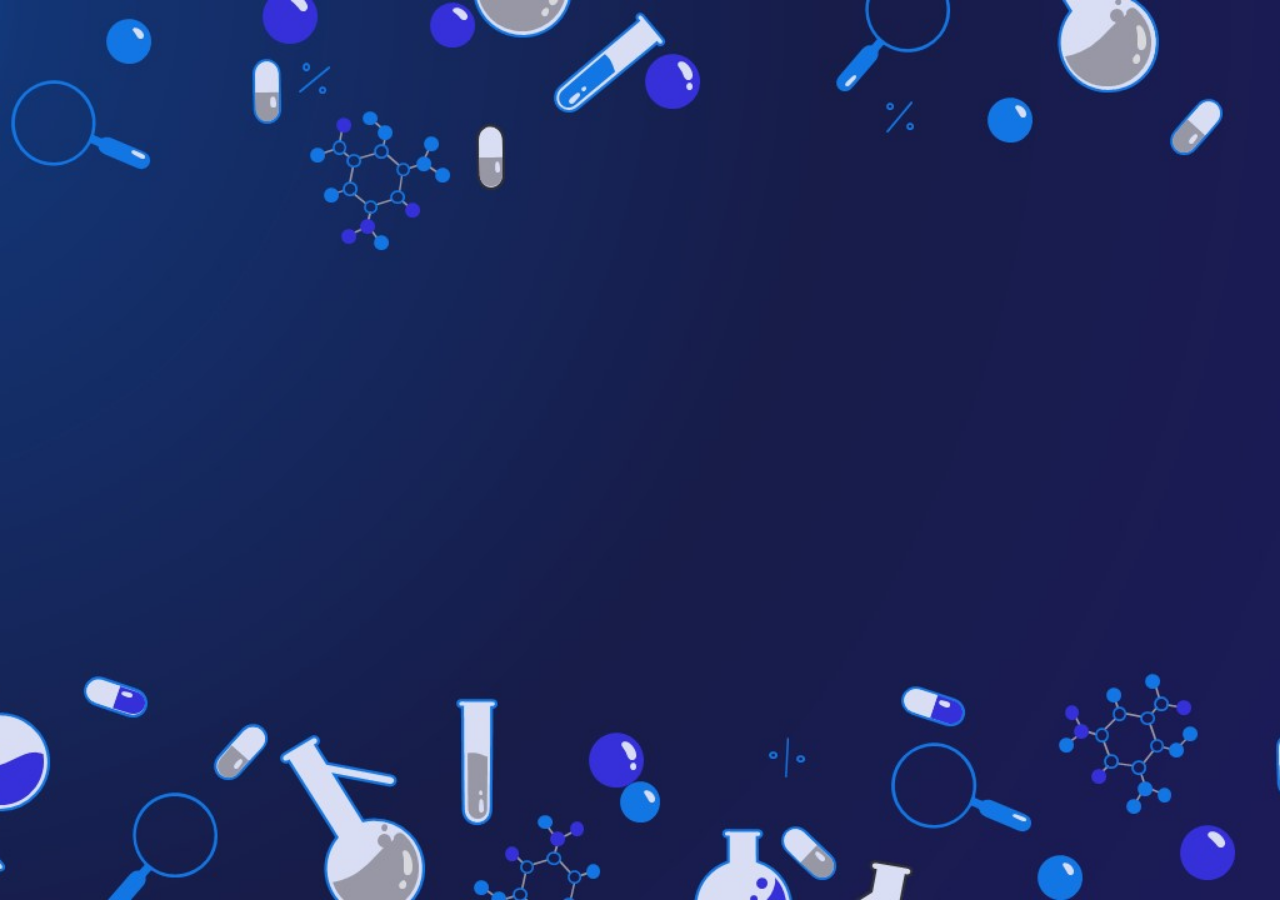
==== dashboard.html @ f60f1148 "Add files via upload" ====
<!DOCTYPE html>
<html lang="en">
<head>
    <meta charset="UTF-8">
    <meta name="viewport" content="width=device-width, initial-scale=1.0">
    <title>Leaderboard</title>
    <style>
        /* Additional styles from the original file */
        body {
            font-family: Arial, sans-serif;
            background-image: url('Science-Background.jpg');
            background-size: cover;
            background-position: center center; /* Center horizontally and vertically */
            background-repeat: no-repeat;
            margin: 0;
            padding: 0;
            color: #333;
            height: 100vh; /* Fill the entire viewport height */
        }

        h1 {
            text-align: center;
            margin-top: 50px;
            color: #333;
        }

        ol {
            list-style: none;
            padding: 0;
            margin: 0;
        }

        li {
            display: flex;
            justify-content: space-between;
            padding: 5px 0;
        }

        li:nth-child(odd) {
            background-color: #f9f9f9;
        }

        li:nth-child(even) {
            background-color: #e9e9e9;
        }

        span {
            flex: 1;
            text-align: center;
        }
    </style>
</head>
<body>
    <div id="json-content"></div>

    <script src="scripts.js"></script>
</body>
</html>
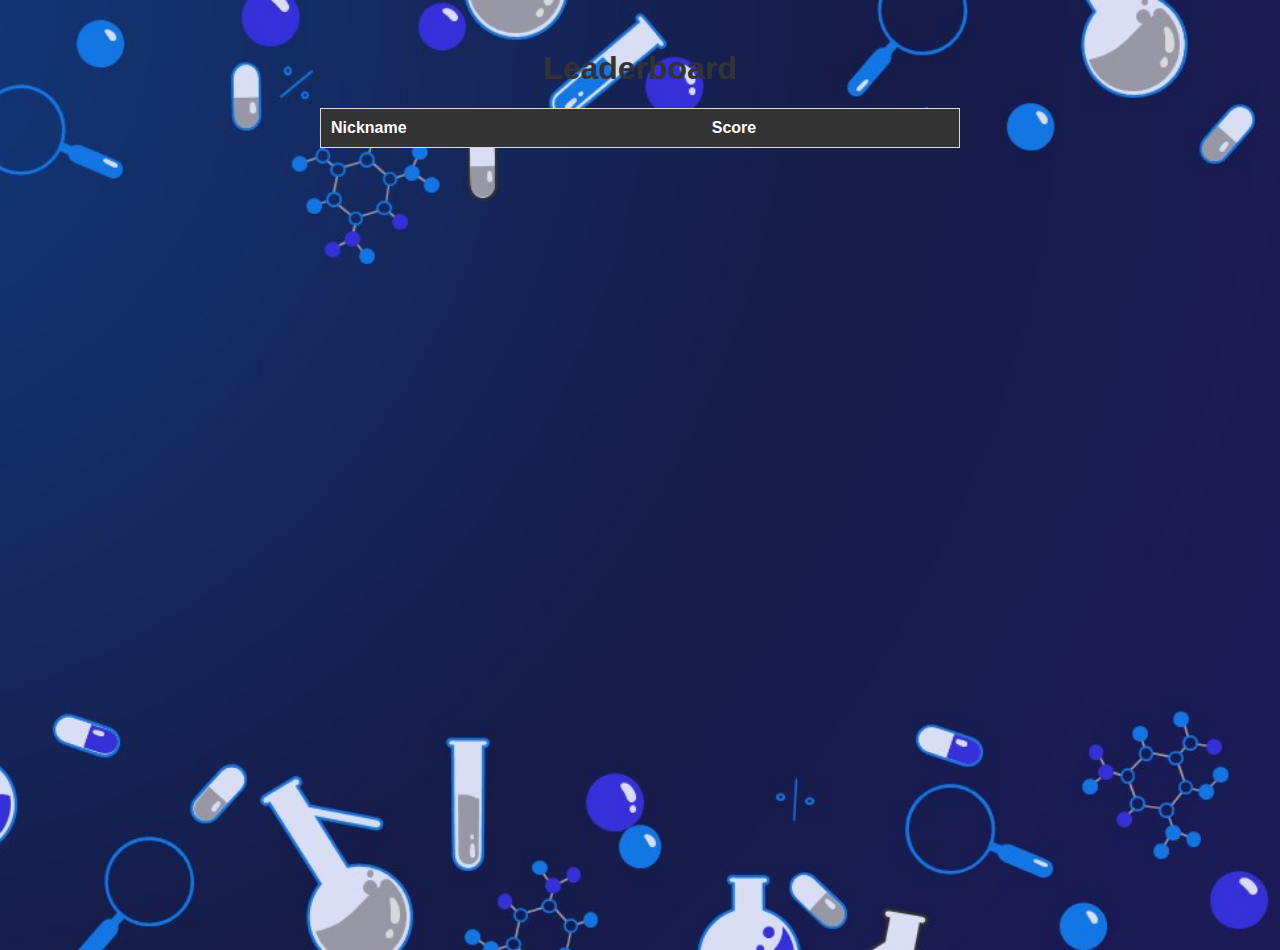
==== commit 844384c9: "Update dashboard.html" ====
--- a/dashboard.html
+++ b/dashboard.html
@@ -24,34 +24,50 @@
             color: #333;
         }
 
-        ol {
-            list-style: none;
-            padding: 0;
-            margin: 0;
+        table {
+            width: 50%;
+            margin: 20px auto;
+            border-collapse: collapse;
+            border: 1px solid #ddd;
+            background-color: #fff;
         }
 
-        li {
-            display: flex;
-            justify-content: space-between;
-            padding: 5px 0;
-        }
-
-        li:nth-child(odd) {
+        thead {
             background-color: #f9f9f9;
         }
 
-        li:nth-child(even) {
-            background-color: #e9e9e9;
+        th, td {
+            padding: 10px;
+            text-align: left;
         }
 
-        span {
-            flex: 1;
-            text-align: center;
+        th {
+            background-color: #333;
+            color: #fff;
+        }
+
+        tr:nth-child(odd) {
+            background-color: #f9f9f9;
+        }
+
+        tr:nth-child(even) {
+            background-color: #e9e9e9;
         }
     </style>
 </head>
 <body>
-    <div id="json-content"></div>
+    <h1>Leaderboard</h1>
+    <table id="leaderboard">
+        <thead>
+            <tr>
+                <th>Nickname</th>
+                <th>Score</th>
+            </tr>
+        </thead>
+        <tbody id="leaderboard-body">
+            <!-- Leaderboard data will be populated here -->
+        </tbody>
+    </table>
 
     <script src="scripts.js"></script>
 </body>
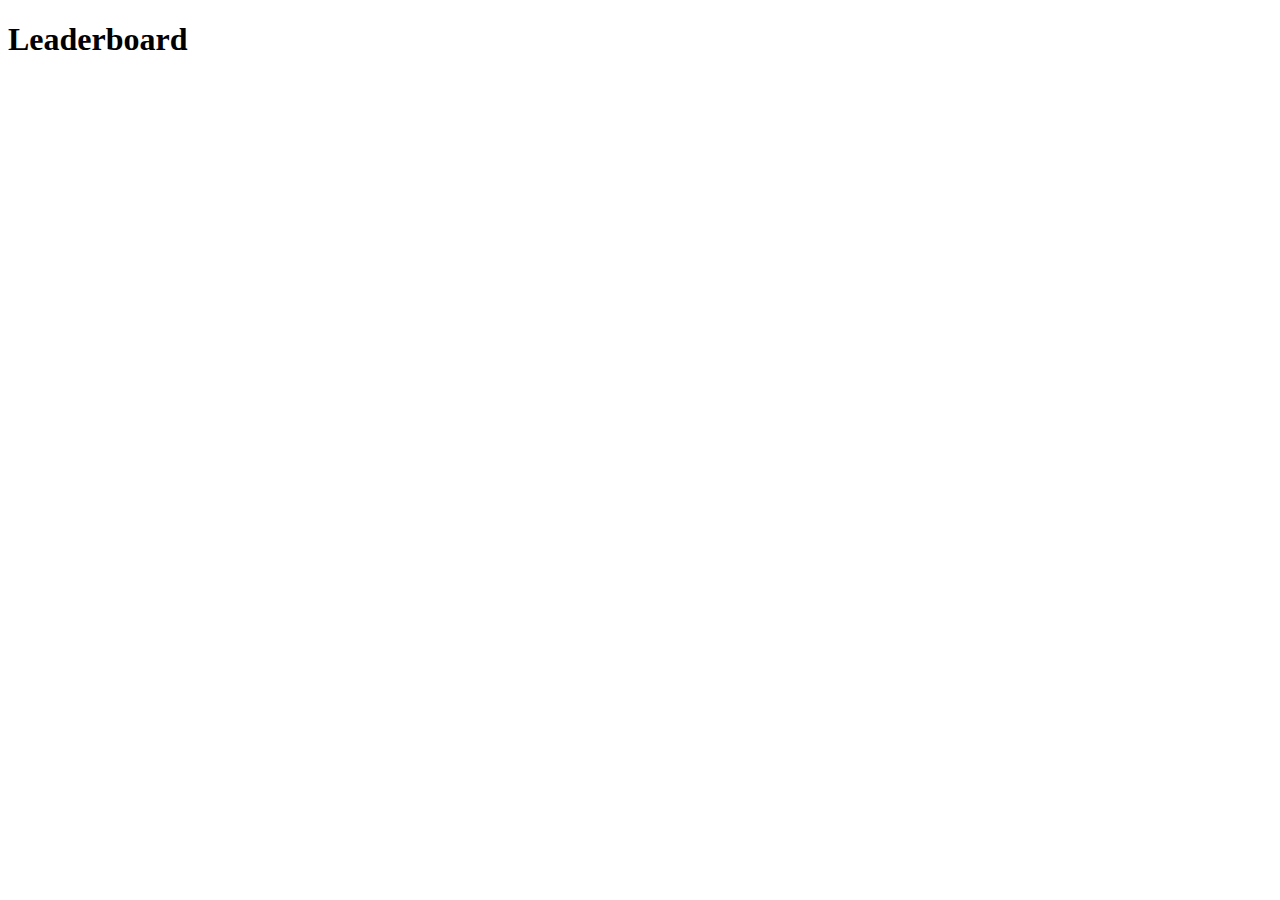
==== commit f4a690f3: "Update dashboard.html" ====
--- a/dashboard.html
+++ b/dashboard.html
@@ -5,25 +5,7 @@
     <meta name="viewport" content="width=device-width, initial-scale=1.0">
     <title>Leaderboard</title>
     <style>
-        /* Additional styles from the original file */
-        body {
-            font-family: Arial, sans-serif;
-            background-image: url('Science-Background.jpg');
-            background-size: cover;
-            background-position: center center; /* Center horizontally and vertically */
-            background-repeat: no-repeat;
-            margin: 0;
-            padding: 0;
-            color: #333;
-            height: 100vh; /* Fill the entire viewport height */
-        }
-
-        h1 {
-            text-align: center;
-            margin-top: 50px;
-            color: #333;
-        }
-
+        /* CSS styles for the table */
         table {
             width: 50%;
             margin: 20px auto;
@@ -32,42 +14,22 @@
             background-color: #fff;
         }
 
-        thead {
-            background-color: #f9f9f9;
-        }
-
         th, td {
             padding: 10px;
             text-align: left;
+            border-bottom: 1px solid #ddd;
         }
 
         th {
-            background-color: #333;
-            color: #fff;
-        }
-
-        tr:nth-child(odd) {
             background-color: #f9f9f9;
-        }
-
-        tr:nth-child(even) {
-            background-color: #e9e9e9;
         }
     </style>
 </head>
 <body>
     <h1>Leaderboard</h1>
-    <table id="leaderboard">
-        <thead>
-            <tr>
-                <th>Nickname</th>
-                <th>Score</th>
-            </tr>
-        </thead>
-        <tbody id="leaderboard-body">
-            <!-- Leaderboard data will be populated here -->
-        </tbody>
-    </table>
+    <div id="json-content">
+        <!-- Leaderboard table will be populated here -->
+    </div>
 
     <script src="scripts.js"></script>
 </body>
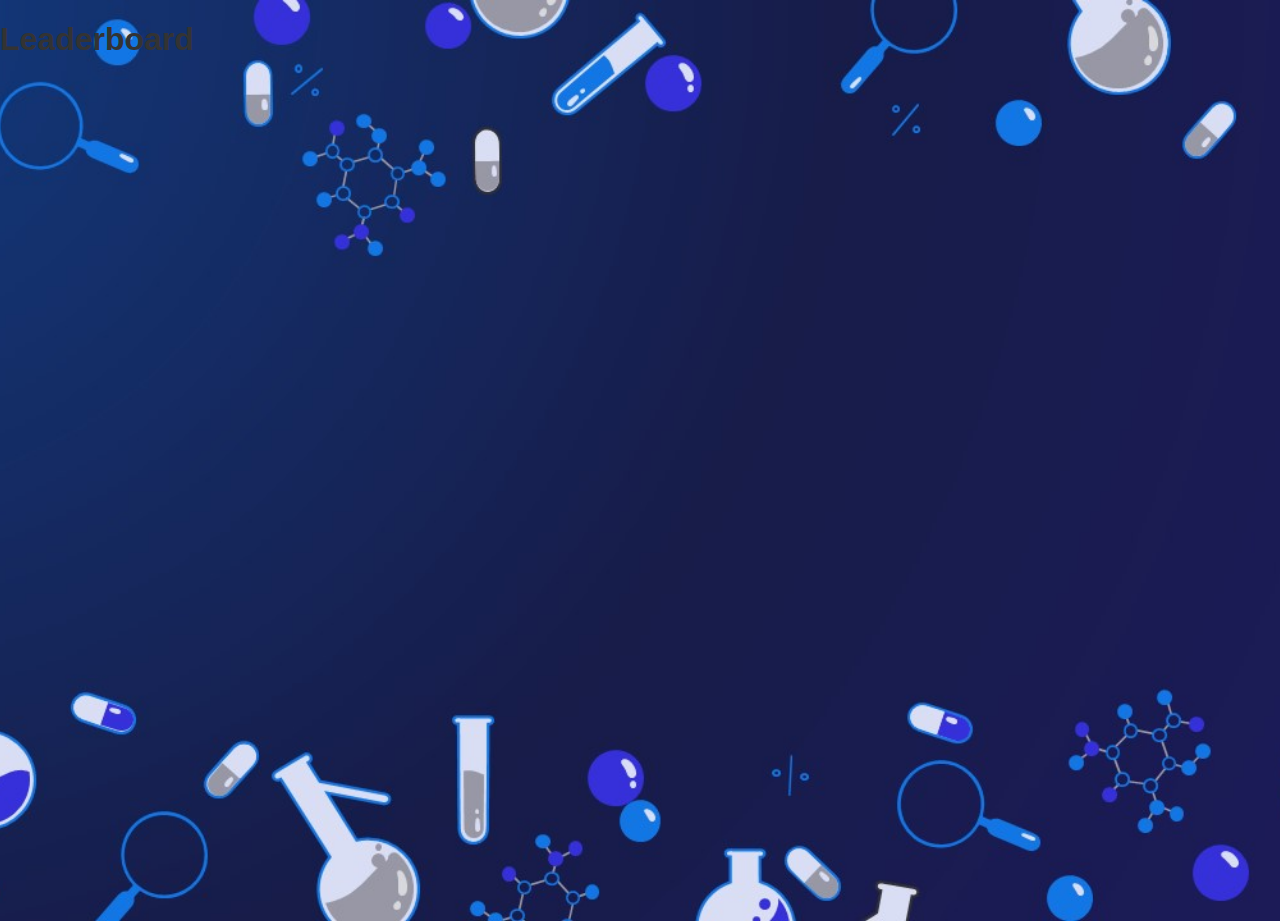
==== commit 453a30c4: "Update dashboard.html" ====
--- a/dashboard.html
+++ b/dashboard.html
@@ -5,6 +5,17 @@
     <meta name="viewport" content="width=device-width, initial-scale=1.0">
     <title>Leaderboard</title>
     <style>
+                body {
+            font-family: Arial, sans-serif;
+            background-image: url('Science-Background.jpg');
+            background-size: cover;
+            background-position: center center; /* Center horizontally and vertically */
+            background-repeat: no-repeat;
+            margin: 0;
+            padding: 0;
+            color: #333;
+            height: 100vh; /* Fill the entire viewport height */
+        }
         /* CSS styles for the table */
         table {
             width: 50%;
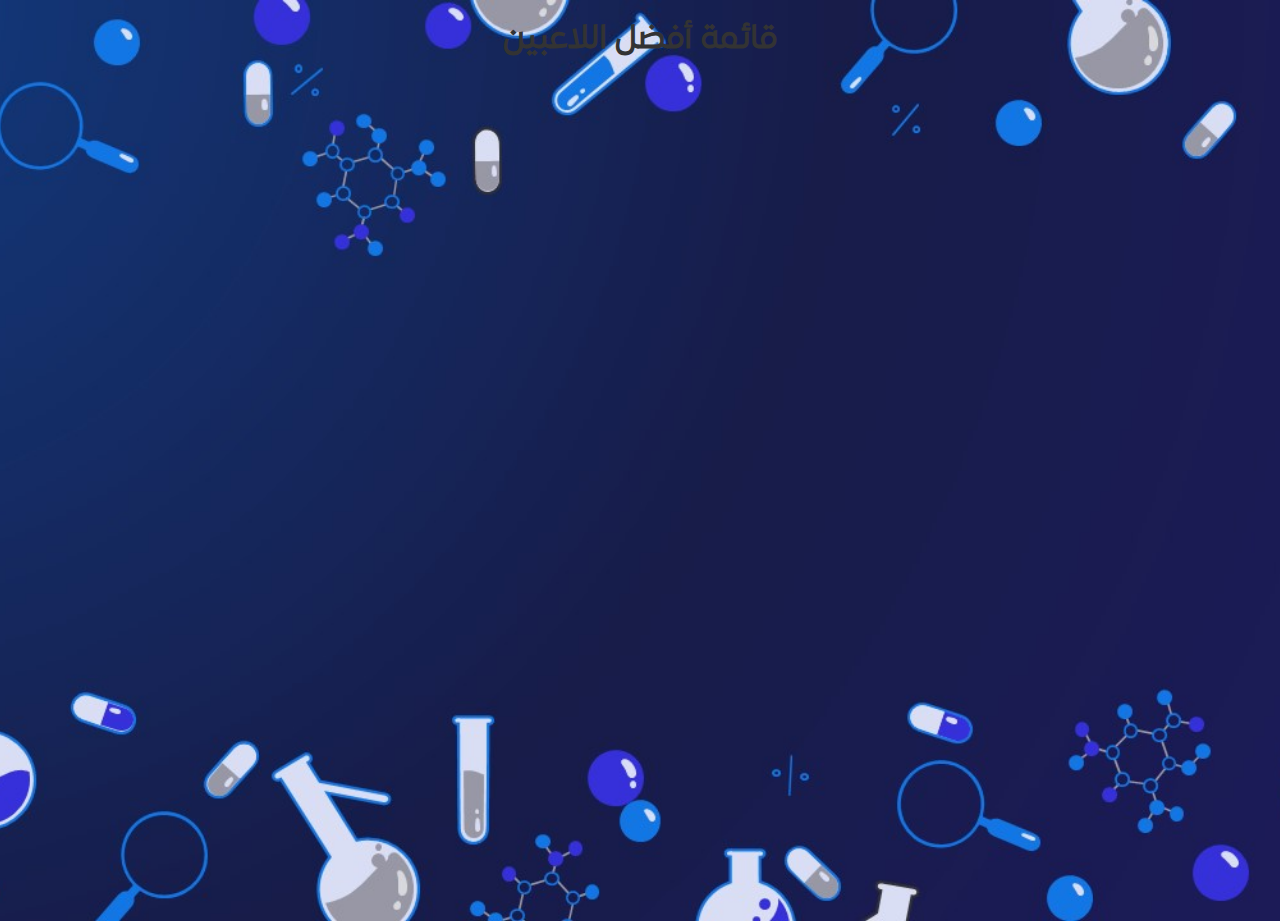
==== commit d596a260: "Update dashboard.html" ====
--- a/dashboard.html
+++ b/dashboard.html
@@ -5,20 +5,34 @@
     <meta name="viewport" content="width=device-width, initial-scale=1.0">
     <title>Leaderboard</title>
     <style>
-                body {
-            font-family: Arial, sans-serif;
+        /* Import custom fonts */
+        @font-face {
+            font-family: Expo Arabic;
+            src: url('ExpoArabic-Book.woff2') format('woff2');
+        }
+        @font-face {
+            font-family: Muslimah;
+            src: url('Muslimah-Thin (1).woff2') format('woff2');
+        }
+
+        /* Global styles */
+        body {
+            font-family: Expo Arabic, sans-serif; /* Use Expo Arabic as primary font */
             background-image: url('Science-Background.jpg');
             background-size: cover;
-            background-position: center center; /* Center horizontally and vertically */
+            background-position: center center;
             background-repeat: no-repeat;
             margin: 0;
             padding: 0;
             color: #333;
-            height: 100vh; /* Fill the entire viewport height */
+            height: 100vh;
+            text-align: center; /* Center align all text */
         }
-        /* CSS styles for the table */
+
+        /* Table styles */
         table {
-            width: 50%;
+            font-family: Muslimah, sans-serif; /* Use Muslimah for table font */
+            width: 80%; /* Expand table width for better readability */
             margin: 20px auto;
             border-collapse: collapse;
             border: 1px solid #ddd;
@@ -26,18 +40,27 @@
         }
 
         th, td {
-            padding: 10px;
-            text-align: left;
+            padding: 12px; /* Increase cell padding for better spacing */
+            text-align: center; /* Center align table content */
             border-bottom: 1px solid #ddd;
         }
 
         th {
             background-color: #f9f9f9;
+            font-weight: bold; /* Make header cells bold for emphasis */
+        }
+
+        tr:nth-child(even) {
+            background-color: #f2f2f2;
+        }
+
+        tr:hover {
+            background-color: #e0e0e0;
         }
     </style>
 </head>
 <body>
-    <h1>Leaderboard</h1>
+    <h1>قائمة أفضل اللاعبين</h1> <!-- Leaderboard title in Arabic -->
     <div id="json-content">
         <!-- Leaderboard table will be populated here -->
     </div>
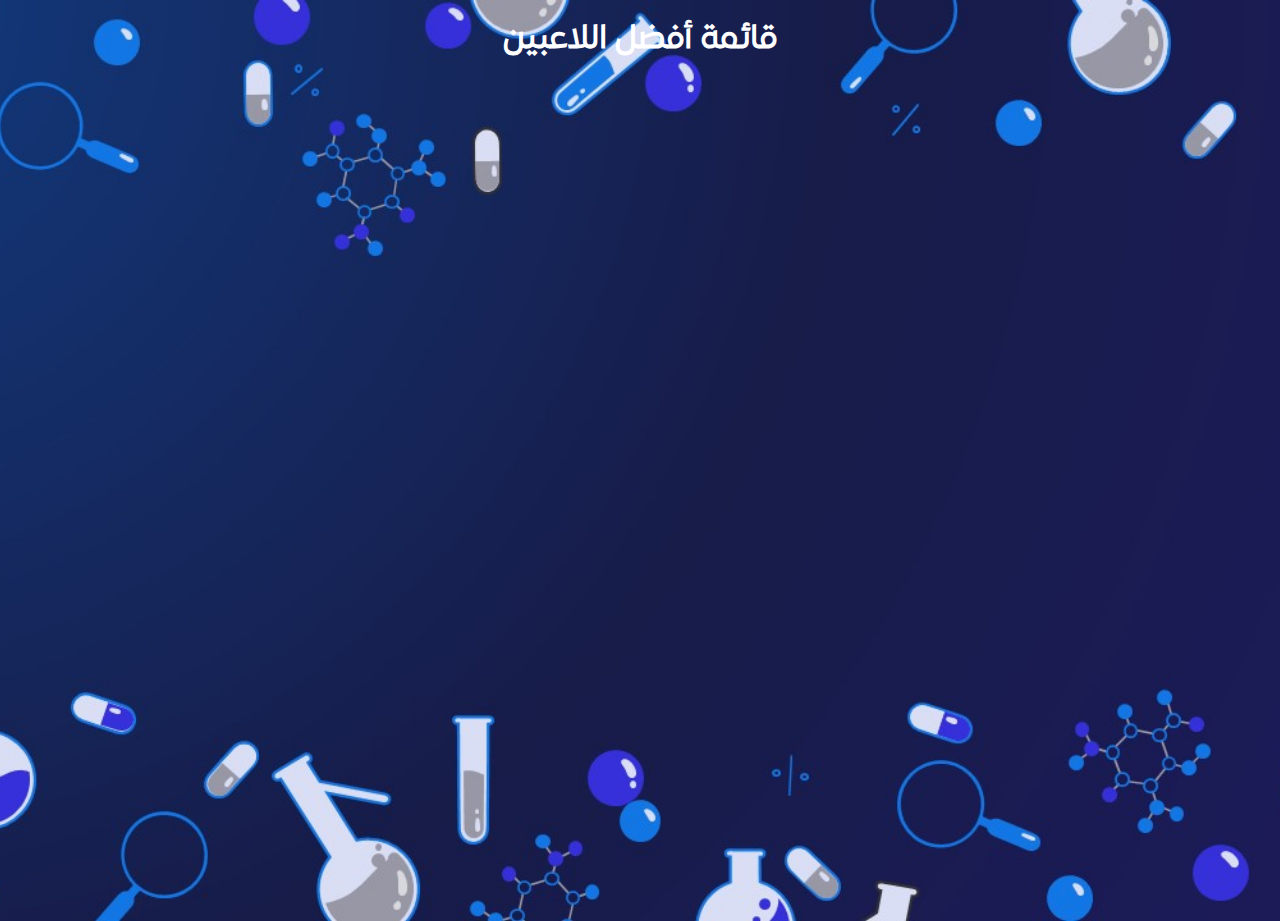
==== commit 9f4f15f9: "Update dashboard.html" ====
--- a/dashboard.html
+++ b/dashboard.html
@@ -24,7 +24,7 @@
             background-repeat: no-repeat;
             margin: 0;
             padding: 0;
-            color: #333;
+            color: #fff;
             height: 100vh;
             text-align: center; /* Center align all text */
         }
@@ -36,6 +36,8 @@
             margin: 20px auto;
             border-collapse: collapse;
             border: 1px solid #ddd;
+            border-radius: 10px; /* Add rounded corners */
+            overflow: hidden; /* Ensure rounded corners are applied correctly */
             background-color: #fff;
         }
 
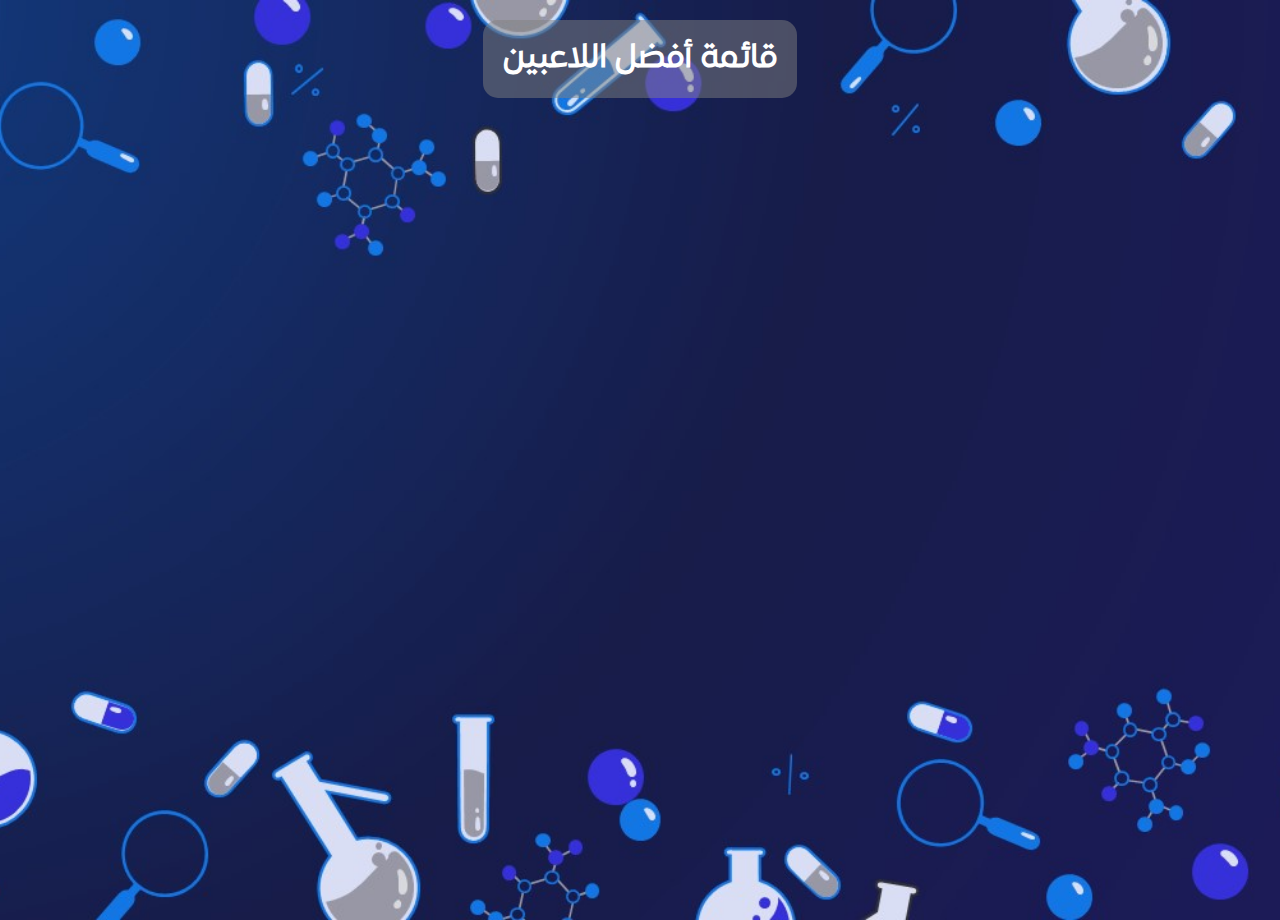
==== commit e1cdb5b8: "Update dashboard.html" ====
--- a/dashboard.html
+++ b/dashboard.html
@@ -24,9 +24,23 @@
             background-repeat: no-repeat;
             margin: 0;
             padding: 0;
-            color: #fff;
+            color: #333;
             height: 100vh;
             text-align: center; /* Center align all text */
+        }
+                .title-container {
+            background-color: rgba(128, 128, 128, 0.5); /* Semi-transparent gray background color */
+            border-radius: 15px; /* Rounded corners */
+            padding: 20px; /* Add some padding for spacing */
+            margin: 20px auto; /* Center the box */
+            width: fit-content; /* Adjust width to fit content */
+            max-width: 80%; /* Limit maximum width */
+        }
+
+        h1 {
+            margin: 0; /* Remove default margin */
+            font-family: Expo Arabic, sans-serif; /* Use Muslimah font for the title */
+            color: #fff
         }
 
         /* Table styles */
@@ -62,7 +76,9 @@
     </style>
 </head>
 <body>
-    <h1>قائمة أفضل اللاعبين</h1> <!-- Leaderboard title in Arabic -->
+     <div class="title-container">
+        <h1>قائمة أفضل اللاعبين</h1> <!-- Leaderboard title in Arabic -->
+    </div>
     <div id="json-content">
         <!-- Leaderboard table will be populated here -->
     </div>
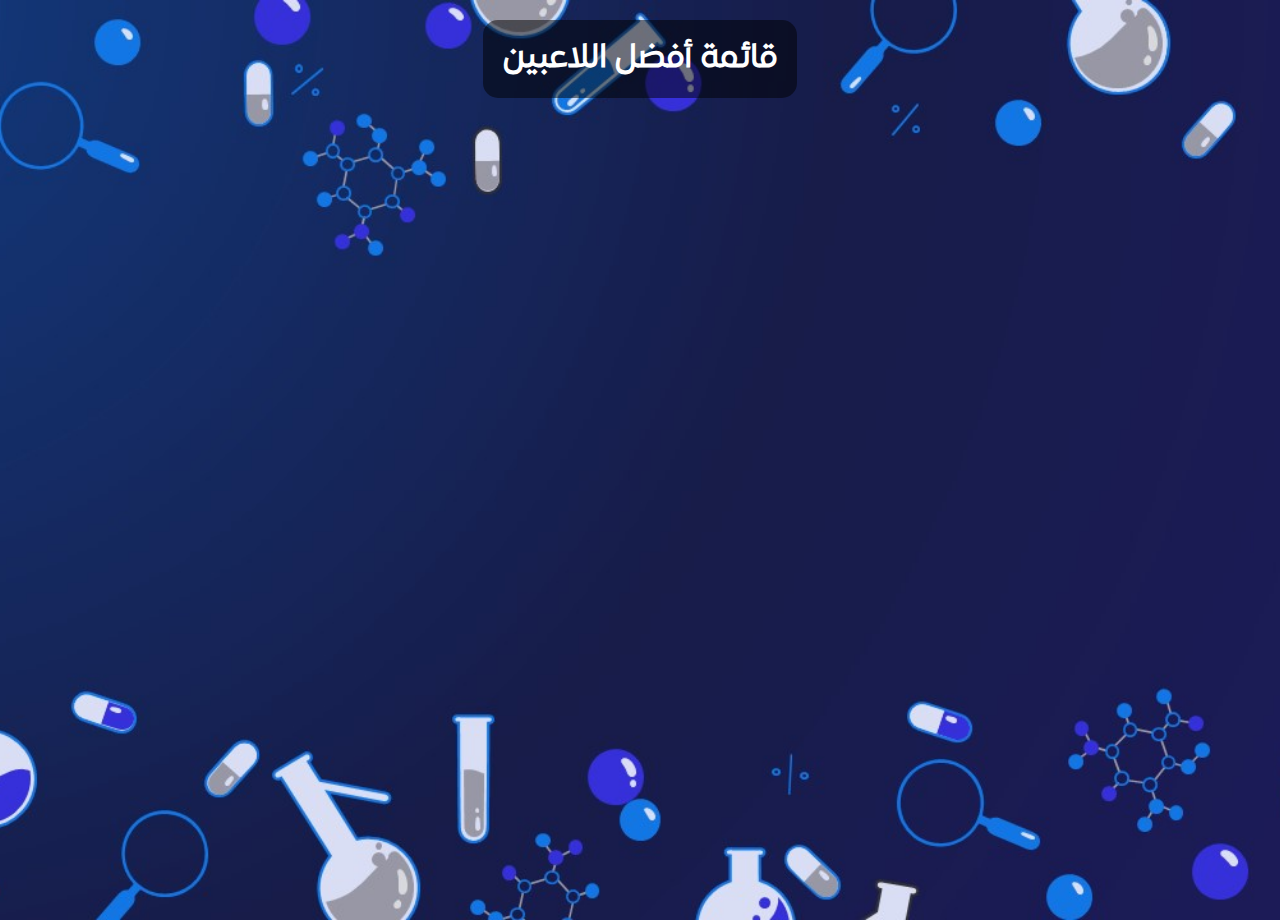
==== commit d9a872bb: "Update dashboard.html" ====
--- a/dashboard.html
+++ b/dashboard.html
@@ -29,7 +29,7 @@
             text-align: center; /* Center align all text */
         }
                 .title-container {
-            background-color: rgba(128, 128, 128, 0.5); /* Semi-transparent gray background color */
+            background-color: rgba(0, 0, 0, 0.5); /* Semi-transparent gray background color */
             border-radius: 15px; /* Rounded corners */
             padding: 20px; /* Add some padding for spacing */
             margin: 20px auto; /* Center the box */
